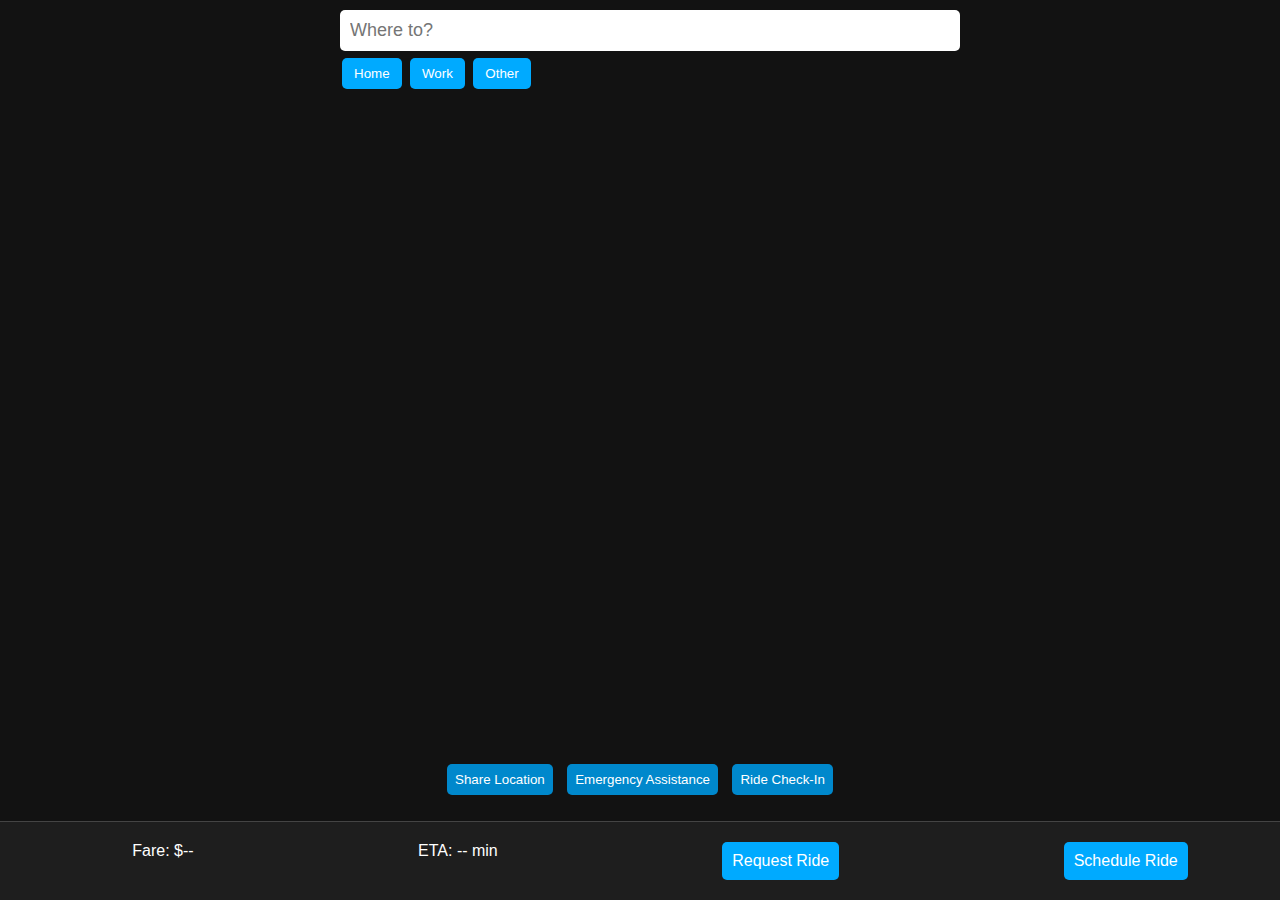
==== index.html @ b029b4f4 "Initial commit" ====
<!DOCTYPE html>
<html lang="en">
<head>
  <meta charset="utf-8">
  <title>Uber Clone App - Home</title>
  <meta name="viewport" content="width=device-width, initial-scale=1">
  <!-- Leaflet CSS & JS for the map -->
  <link rel="stylesheet" href="https://unpkg.com/leaflet/dist/leaflet.css" />
  <script src="https://unpkg.com/leaflet/dist/leaflet.js"></script>
  <link rel="stylesheet" href="styles.css">
</head>
<body>
  <!-- Home Screen -->
  <div id="homeScreen">
    <!-- Map Background -->
    <div id="map"></div>
    
    <!-- Search Bar & Saved Locations -->
    <div id="searchBar">
      <input type="text" id="destination" placeholder="Where to?">
      <div id="savedLocations">
        <button onclick="selectLocation('Home')">Home</button>
        <button onclick="selectLocation('Work')">Work</button>
        <button onclick="selectLocation('Other')">Other</button>
      </div>
    </div>
    
    <!-- Bottom Panel: Ride Options & ETA/Fare Estimates -->
    <div id="rideOptions">
      <div id="fareEstimate">Fare: $<span id="fare">--</span></div>
      <div id="eta">ETA: <span id="etaTime">--</span> min</div>
      <button onclick="requestRide()">Request Ride</button>
      <button onclick="scheduleRide()">Schedule Ride</button>
    </div>
    
    <!-- Extra Features -->
    <div id="extraFeatures">
      <button onclick="shareLocation()">Share Location</button>
      <button onclick="emergency()">Emergency Assistance</button>
      <button onclick="checkIn()">Ride Check-In</button>
    </div>
  </div>
  
  <!-- Ride In Progress Screen (hidden initially) -->
  <div id="rideDetails" style="display:none;">
    <h2>Ride in Progress</h2>
    <div id="driverInfo">
      <img src="driver_profile.png" alt="Driver Profile" id="driverPic" style="width:50px;height:50px;">
      <div id="driverDetails">
        <p>Name: Dragon Driver</p>
        <p>Rating: 5.0</p>
      </div>
    </div>
    <div id="communication">
      <button onclick="messageDriver()">Message Driver</button>
      <button onclick="callDriver()">Call Driver</button>
      <button onclick="shareTrip()">Share Trip</button>
    </div>
    <div id="tripModifications">
      <button onclick="addStop()">Add Stop</button>
      <button onclick="updateDropoff()">Update Drop-off</button>
    </div>
    <div id="rideHistory">
      <button onclick="viewHistory()">Ride History & Receipts</button>
    </div>
    <div id="completion">
      <button onclick="completeRide()">Complete Ride</button>
    </div>
  </div>
  
  <!-- Menu & Settings (hidden initially) -->
  <div id="menu" style="display:none;">
    <h2>Menu & Settings</h2>
    <button onclick="viewProfile()">Profile & Payment</button>
    <button onclick="safetyCenter()">Safety Center</button>
    <button onclick="helpSupport()">Help & Support</button>
    <button onclick="preferences()">Preferences</button>
    <button onclick="logout()">Logout</button>
  </div>
  
  <script src="app.js"></script>
</body>
</html>
---- styles.css ----
body {
  margin: 0;
  font-family: Arial, sans-serif;
  background-color: #121212;
  color: #ffffff;
}
#map, #driverMap {
  height: 50vh;
  width: 100%;
}
#searchBar {
  position: absolute;
  top: 10px;
  left: 50%;
  transform: translateX(-50%);
  width: 90%;
  max-width: 600px;
  z-index: 1000;
}
#searchBar input {
  width: 100%;
  padding: 10px;
  font-size: 18px;
  border-radius: 5px;
  border: none;
}
#savedLocations {
  margin-top: 5px;
}
#savedLocations button {
  padding: 8px 12px;
  margin: 2px;
  border: none;
  border-radius: 5px;
  background-color: #00aaff;
  color: #ffffff;
  cursor: pointer;
}
#rideOptions {
  position: absolute;
  bottom: 0;
  left: 0;
  width: 100%;
  background-color: #1e1e1e;
  padding: 20px;
  border-top: 1px solid #444;
  display: flex;
  justify-content: space-around;
  z-index: 1000;
}
#rideOptions button {
  padding: 10px;
  font-size: 16px;
  border: none;
  border-radius: 5px;
  background-color: #00aaff;
  color: #ffffff;
  cursor: pointer;
}
#extraFeatures {
  position: absolute;
  bottom: 100px;
  left: 0;
  width: 100%;
  text-align: center;
  z-index: 1000;
}
#extraFeatures button {
  padding: 8px;
  margin: 5px;
  border: none;
  border-radius: 5px;
  background-color: #0088cc;
  color: #ffffff;
  cursor: pointer;
}
#rideDetails, #menu {
  padding: 20px;
}
button {
  cursor: pointer;
}
.driver-icon {
  font-size: 30px;
}
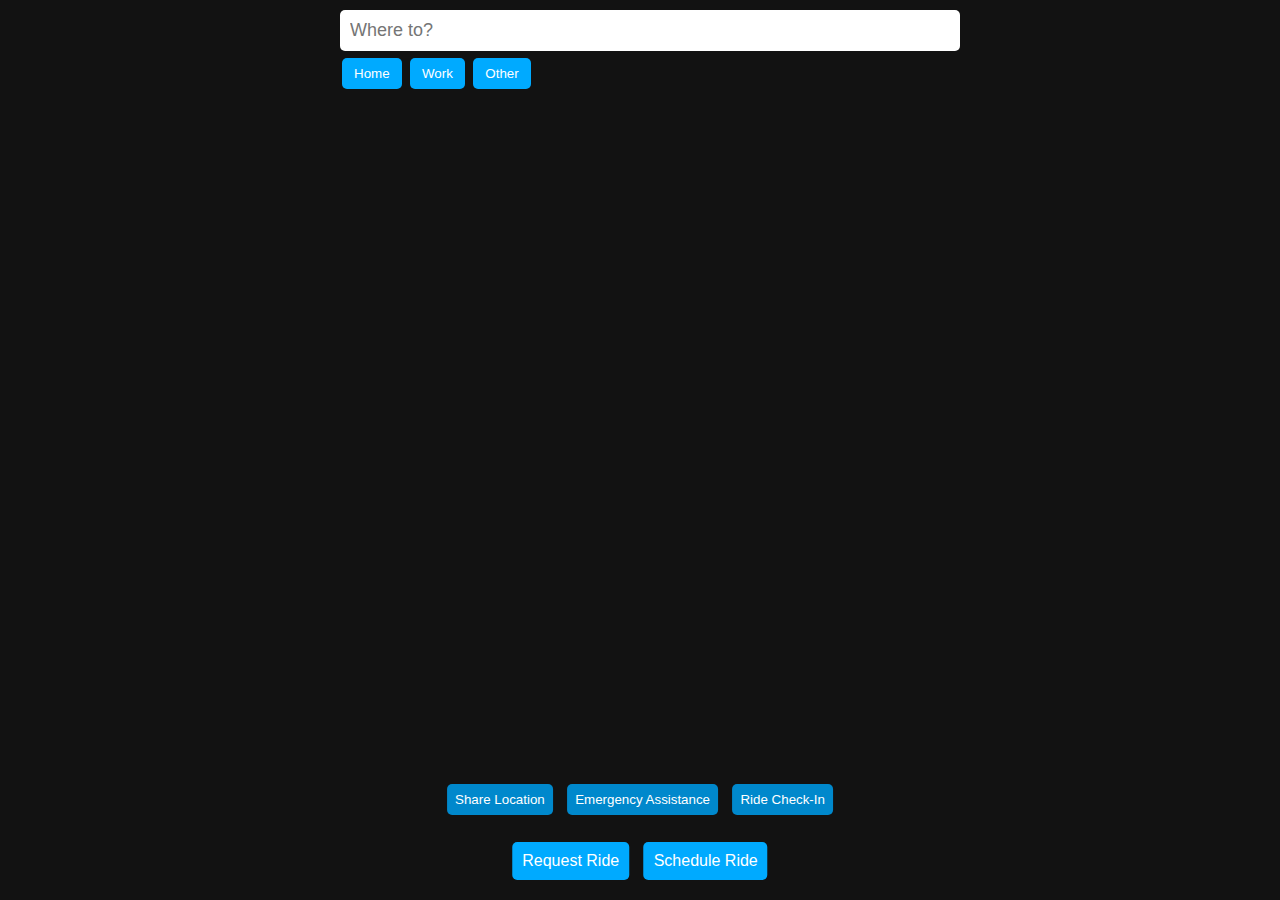
==== commit 5cb51c85: "Full screen map, free rides" ====
--- a/index.html
+++ b/index.html
@@ -12,10 +12,10 @@
 <body>
   <!-- Home Screen -->
   <div id="homeScreen">
-    <!-- Map Background -->
+    <!-- Full-Screen Map -->
     <div id="map"></div>
     
-    <!-- Search Bar & Saved Locations -->
+    <!-- Search Bar & Saved Locations (overlay on top of map) -->
     <div id="searchBar">
       <input type="text" id="destination" placeholder="Where to?">
       <div id="savedLocations">
@@ -25,10 +25,8 @@
       </div>
     </div>
     
-    <!-- Bottom Panel: Ride Options & ETA/Fare Estimates -->
+    <!-- Bottom Panel: Ride Options -->
     <div id="rideOptions">
-      <div id="fareEstimate">Fare: $<span id="fare">--</span></div>
-      <div id="eta">ETA: <span id="etaTime">--</span> min</div>
       <button onclick="requestRide()">Request Ride</button>
       <button onclick="scheduleRide()">Schedule Ride</button>
     </div>
--- a/styles.css
+++ b/styles.css
@@ -1,22 +1,36 @@
-body {
+html, body {
   margin: 0;
+  padding: 0;
+  height: 100%;
   font-family: Arial, sans-serif;
   background-color: #121212;
   color: #ffffff;
 }
-#map, #driverMap {
-  height: 50vh;
+
+/* Make #map fill the entire screen as a background */
+#map {
+  position: absolute;
+  top: 0;
+  left: 0;
   width: 100%;
+  height: 100%;
+  z-index: 1;
 }
+
+/* Overlays above the map */
+#searchBar, #rideOptions, #extraFeatures, #driverLogin, #driverPanel {
+  position: absolute;
+  z-index: 999;
+}
+
 #searchBar {
-  position: absolute;
   top: 10px;
   left: 50%;
   transform: translateX(-50%);
   width: 90%;
   max-width: 600px;
-  z-index: 1000;
 }
+
 #searchBar input {
   width: 100%;
   padding: 10px;
@@ -24,6 +38,7 @@
   border-radius: 5px;
   border: none;
 }
+
 #savedLocations {
   margin-top: 5px;
 }
@@ -36,20 +51,16 @@
   color: #ffffff;
   cursor: pointer;
 }
+
 #rideOptions {
-  position: absolute;
-  bottom: 0;
-  left: 0;
-  width: 100%;
-  background-color: #1e1e1e;
-  padding: 20px;
-  border-top: 1px solid #444;
-  display: flex;
-  justify-content: space-around;
-  z-index: 1000;
+  bottom: 20px;
+  left: 50%;
+  transform: translateX(-50%);
 }
+
 #rideOptions button {
   padding: 10px;
+  margin: 0 5px;
   font-size: 16px;
   border: none;
   border-radius: 5px;
@@ -57,14 +68,14 @@
   color: #ffffff;
   cursor: pointer;
 }
+
 #extraFeatures {
-  position: absolute;
-  bottom: 100px;
-  left: 0;
-  width: 100%;
+  bottom: 80px;
+  left: 50%;
+  transform: translateX(-50%);
   text-align: center;
-  z-index: 1000;
 }
+
 #extraFeatures button {
   padding: 8px;
   margin: 5px;
@@ -74,12 +85,21 @@
   color: #ffffff;
   cursor: pointer;
 }
+
+#homeScreen, #rideDetails, #menu {
+  width: 100%;
+  height: 100%;
+  position: relative;
+}
+
 #rideDetails, #menu {
   padding: 20px;
+  z-index: 1000;
+  background-color: #121212;
 }
-button {
-  cursor: pointer;
-}
+
+/* Driver icon styling */
 .driver-icon {
   font-size: 30px;
+  line-height: 30px;
 }
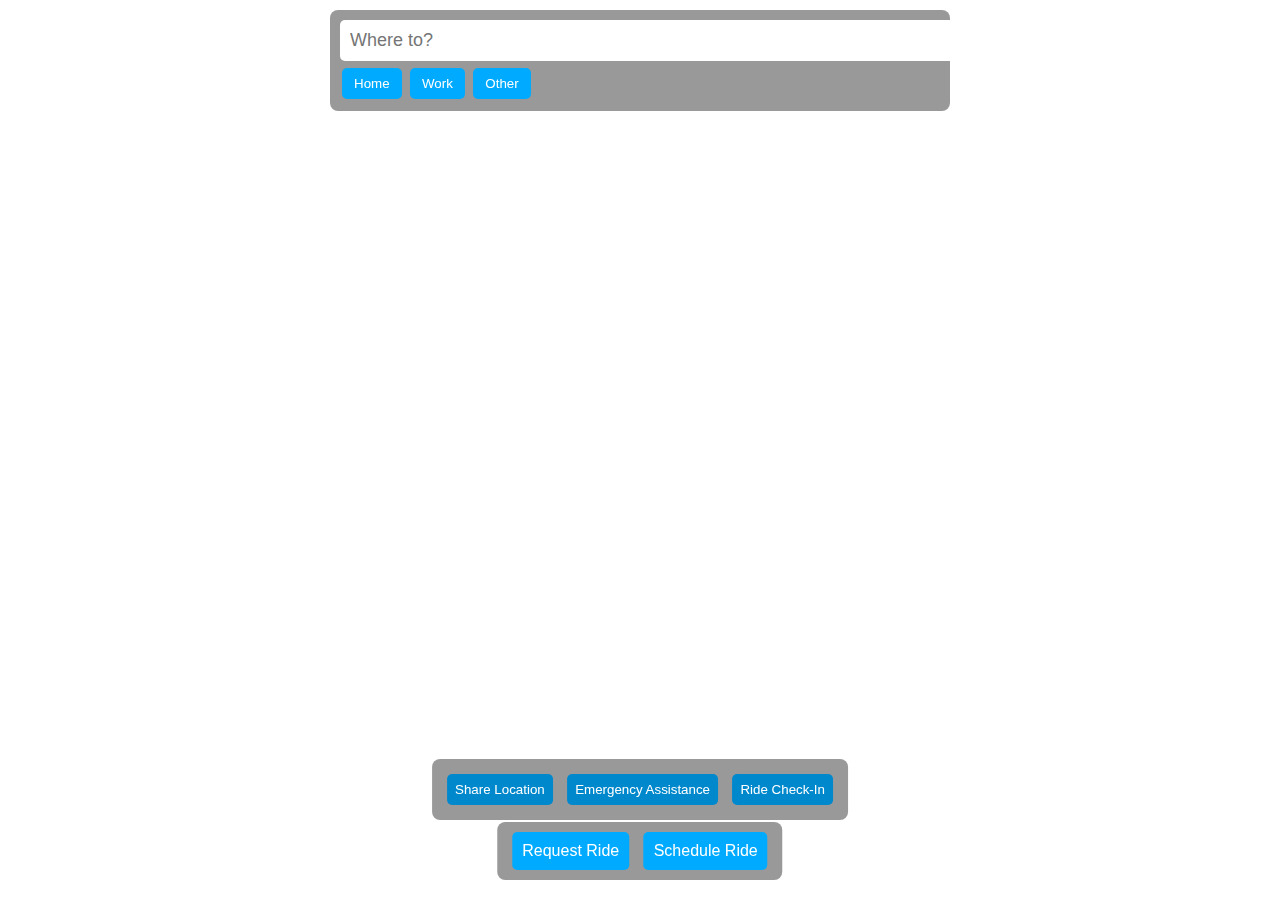
==== commit 57abf6b4: "Remove black bar, truly full screen map" ====
--- a/index.html
+++ b/index.html
@@ -10,12 +10,12 @@
   <link rel="stylesheet" href="styles.css">
 </head>
 <body>
-  <!-- Home Screen -->
+  <!-- The Map (Full Screen) -->
+  <div id="map"></div>
+
+  <!-- Home Screen Overlays -->
   <div id="homeScreen">
-    <!-- Full-Screen Map -->
-    <div id="map"></div>
-    
-    <!-- Search Bar & Saved Locations (overlay on top of map) -->
+    <!-- Search Bar & Saved Locations -->
     <div id="searchBar">
       <input type="text" id="destination" placeholder="Where to?">
       <div id="savedLocations">
--- a/styles.css
+++ b/styles.css
@@ -1,28 +1,45 @@
+/* Make sure html/body have no forced background */
 html, body {
   margin: 0;
   padding: 0;
+  width: 100%;
   height: 100%;
+  box-sizing: border-box;
   font-family: Arial, sans-serif;
-  background-color: #121212;
-  color: #ffffff;
+  background: none;
+  overflow: hidden; /* remove any scrollbars if not needed */
 }
 
-/* Make #map fill the entire screen as a background */
+/* The map is fixed and always behind everything */
 #map {
+  position: fixed;
+  top: 0;
+  left: 0;
+  width: 100%;
+  height: 100vh;
+  z-index: 0;
+}
+
+/* Overlays for home screen, ride details, menu, etc. */
+#homeScreen, #rideDetails, #menu {
   position: absolute;
   top: 0;
   left: 0;
   width: 100%;
   height: 100%;
   z-index: 1;
+  background: transparent;
 }
 
-/* Overlays above the map */
-#searchBar, #rideOptions, #extraFeatures, #driverLogin, #driverPanel {
+/* Overlay Panels */
+#searchBar, #rideOptions, #extraFeatures {
   position: absolute;
-  z-index: 999;
+  background: rgba(0,0,0,0.4); /* semi-transparent black, or 'none' if you want fully transparent */
+  padding: 10px;
+  border-radius: 8px;
 }
 
+/* Search Bar at the top */
 #searchBar {
   top: 10px;
   left: 50%;
@@ -30,17 +47,13 @@
   width: 90%;
   max-width: 600px;
 }
-
 #searchBar input {
   width: 100%;
   padding: 10px;
   font-size: 18px;
   border-radius: 5px;
   border: none;
-}
-
-#savedLocations {
-  margin-top: 5px;
+  margin-bottom: 5px;
 }
 #savedLocations button {
   padding: 8px 12px;
@@ -52,12 +65,12 @@
   cursor: pointer;
 }
 
+/* Ride Options at the bottom center */
 #rideOptions {
   bottom: 20px;
   left: 50%;
   transform: translateX(-50%);
 }
-
 #rideOptions button {
   padding: 10px;
   margin: 0 5px;
@@ -69,13 +82,13 @@
   cursor: pointer;
 }
 
+/* Extra Features above ride options */
 #extraFeatures {
   bottom: 80px;
   left: 50%;
   transform: translateX(-50%);
   text-align: center;
 }
-
 #extraFeatures button {
   padding: 8px;
   margin: 5px;
@@ -86,16 +99,11 @@
   cursor: pointer;
 }
 
-#homeScreen, #rideDetails, #menu {
-  width: 100%;
-  height: 100%;
-  position: relative;
-}
-
-#rideDetails, #menu {
-  padding: 20px;
-  z-index: 1000;
-  background-color: #121212;
+/* Ride details screen covers everything when visible */
+#rideDetails {
+  display: none;
+  background: rgba(0,0,0,0.7);
+  overflow-y: auto;
 }
 
 /* Driver icon styling */
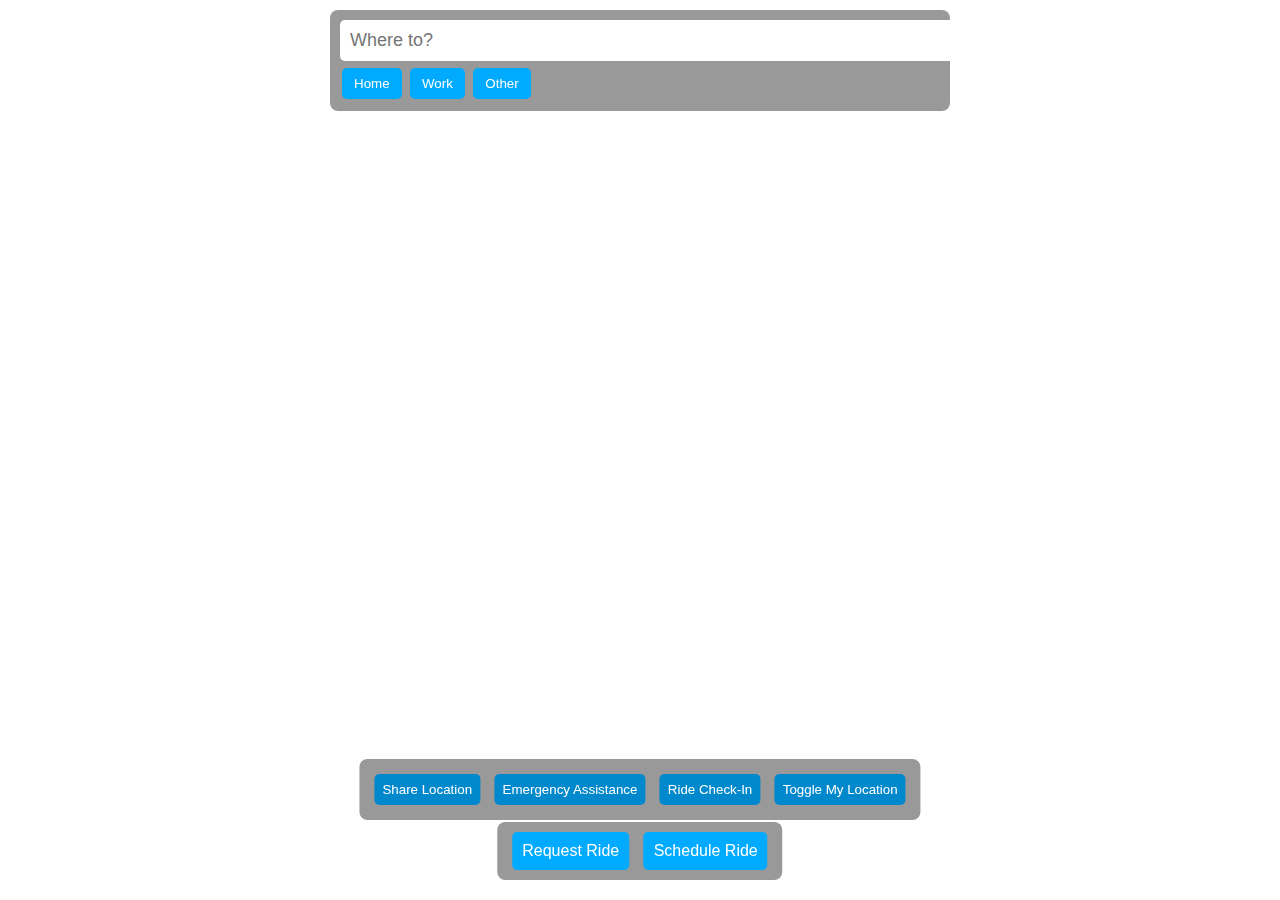
==== commit 90fa5160: "Implement real toggle location functionality for driver and passenger" ====
--- a/index.html
+++ b/index.html
@@ -36,6 +36,7 @@
       <button onclick="shareLocation()">Share Location</button>
       <button onclick="emergency()">Emergency Assistance</button>
       <button onclick="checkIn()">Ride Check-In</button>
+      <button onclick="togglePassengerLocation()">Toggle My Location</button>
     </div>
   </div>
   
--- a/styles.css
+++ b/styles.css
@@ -1,4 +1,4 @@
-/* Make sure html/body have no forced background */
+/* Reset layout: no forced background, full viewport */
 html, body {
   margin: 0;
   padding: 0;
@@ -7,10 +7,11 @@
   box-sizing: border-box;
   font-family: Arial, sans-serif;
   background: none;
-  overflow: hidden; /* remove any scrollbars if not needed */
+  overflow: hidden;
+  color: #ffffff;
 }
 
-/* The map is fixed and always behind everything */
+/* Full-screen map */
 #map {
   position: fixed;
   top: 0;
@@ -20,7 +21,7 @@
   z-index: 0;
 }
 
-/* Overlays for home screen, ride details, menu, etc. */
+/* Overlays on top of the map */
 #homeScreen, #rideDetails, #menu {
   position: absolute;
   top: 0;
@@ -31,15 +32,16 @@
   background: transparent;
 }
 
-/* Overlay Panels */
-#searchBar, #rideOptions, #extraFeatures {
+/* Overlay panels styling */
+#searchBar, #rideOptions, #extraFeatures,
+#driverLogin, #driverPanel {
   position: absolute;
-  background: rgba(0,0,0,0.4); /* semi-transparent black, or 'none' if you want fully transparent */
+  background: rgba(0,0,0,0.4); /* semi-transparent background */
   padding: 10px;
   border-radius: 8px;
 }
 
-/* Search Bar at the top */
+/* Search Bar at the top center */
 #searchBar {
   top: 10px;
   left: 50%;
@@ -99,11 +101,12 @@
   cursor: pointer;
 }
 
-/* Ride details screen covers everything when visible */
+/* Ride details screen */
 #rideDetails {
   display: none;
   background: rgba(0,0,0,0.7);
   overflow-y: auto;
+  z-index: 9999;
 }
 
 /* Driver icon styling */
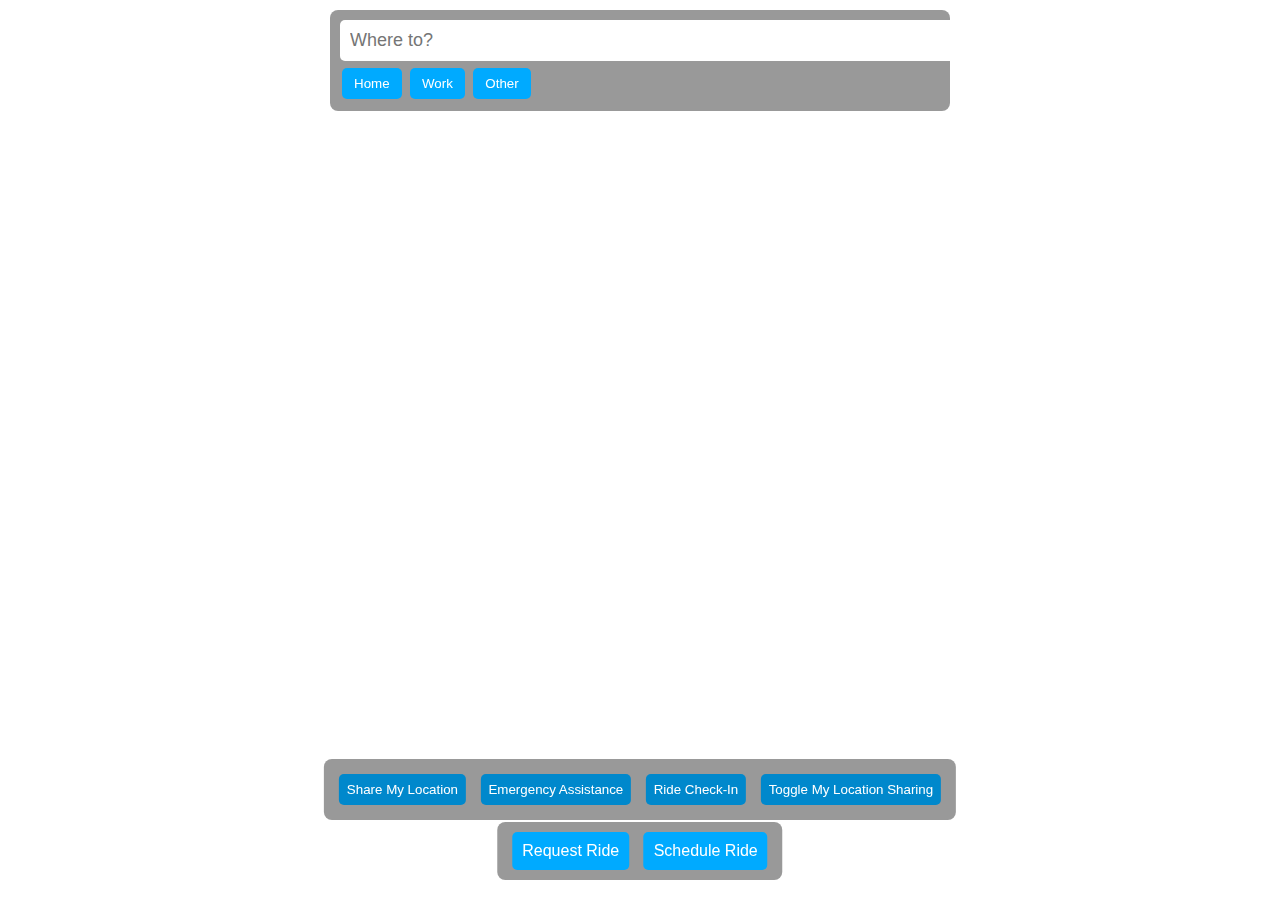
==== commit 0891ae81: "Fix toggles, remove forced recenter, allow interactive map" ====
--- a/index.html
+++ b/index.html
@@ -7,6 +7,9 @@
   <!-- Leaflet CSS & JS for the map -->
   <link rel="stylesheet" href="https://unpkg.com/leaflet/dist/leaflet.css" />
   <script src="https://unpkg.com/leaflet/dist/leaflet.js"></script>
+  <!-- Firebase SDKs -->
+  <script src="https://www.gstatic.com/firebasejs/9.22.2/firebase-app-compat.js"></script>
+  <script src="https://www.gstatic.com/firebasejs/9.22.2/firebase-database-compat.js"></script>
   <link rel="stylesheet" href="styles.css">
 </head>
 <body>
@@ -33,10 +36,10 @@
     
     <!-- Extra Features -->
     <div id="extraFeatures">
-      <button onclick="shareLocation()">Share Location</button>
+      <button onclick="shareLocation()">Share My Location</button>
       <button onclick="emergency()">Emergency Assistance</button>
       <button onclick="checkIn()">Ride Check-In</button>
-      <button onclick="togglePassengerLocation()">Toggle My Location</button>
+      <button onclick="togglePassengerLocation()">Toggle My Location Sharing</button>
     </div>
   </div>
   
@@ -44,7 +47,7 @@
   <div id="rideDetails" style="display:none;">
     <h2>Ride in Progress</h2>
     <div id="driverInfo">
-      <img src="driver_profile.png" alt="Driver Profile" id="driverPic" style="width:50px;height:50px;">
+      <img src="driver_profile.png" alt="Driver Profile" id="driverPic" style="width:50px;height:50px;"> 
       <div id="driverDetails">
         <p>Name: Dragon Driver</p>
         <p>Rating: 5.0</p>
--- a/styles.css
+++ b/styles.css
@@ -114,3 +114,9 @@
   font-size: 30px;
   line-height: 30px;
 }
+
+.passenger-icon {
+  font-size: 30px;
+  line-height: 30px;
+}
+
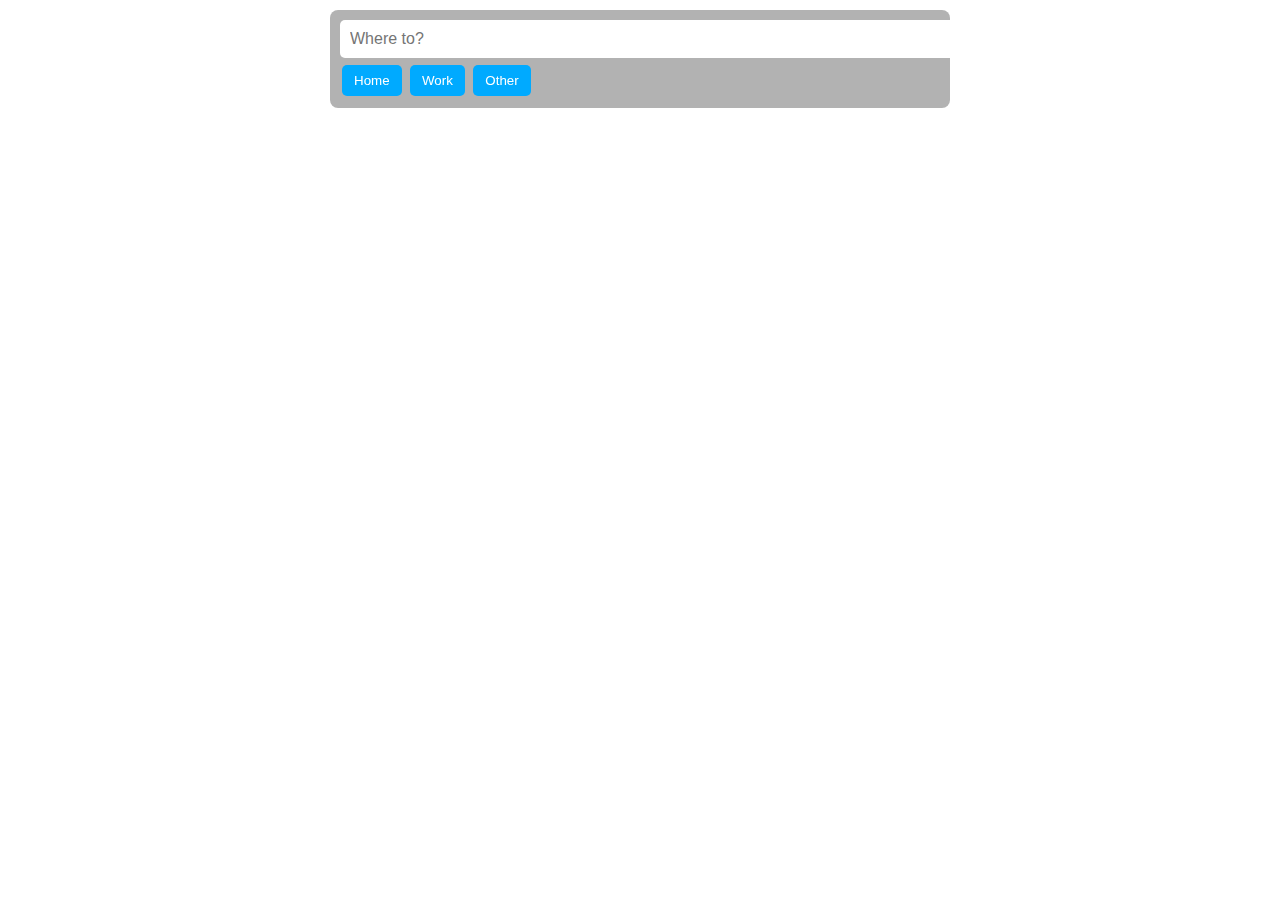
==== commit 67e5ea0b: "Uber-like bottom sheet for ride in progress" ====
--- a/index.html
+++ b/index.html
@@ -7,18 +7,14 @@
   <!-- Leaflet CSS & JS for the map -->
   <link rel="stylesheet" href="https://unpkg.com/leaflet/dist/leaflet.css" />
   <script src="https://unpkg.com/leaflet/dist/leaflet.js"></script>
-  <!-- Firebase SDKs -->
-  <script src="https://www.gstatic.com/firebasejs/9.22.2/firebase-app-compat.js"></script>
-  <script src="https://www.gstatic.com/firebasejs/9.22.2/firebase-database-compat.js"></script>
   <link rel="stylesheet" href="styles.css">
 </head>
 <body>
-  <!-- The Map (Full Screen) -->
+  <!-- Full-Screen Map -->
   <div id="map"></div>
 
   <!-- Home Screen Overlays -->
   <div id="homeScreen">
-    <!-- Search Bar & Saved Locations -->
     <div id="searchBar">
       <input type="text" id="destination" placeholder="Where to?">
       <div id="savedLocations">
@@ -28,45 +24,45 @@
       </div>
     </div>
     
-    <!-- Bottom Panel: Ride Options -->
     <div id="rideOptions">
       <button onclick="requestRide()">Request Ride</button>
       <button onclick="scheduleRide()">Schedule Ride</button>
     </div>
     
-    <!-- Extra Features -->
     <div id="extraFeatures">
       <button onclick="shareLocation()">Share My Location</button>
       <button onclick="emergency()">Emergency Assistance</button>
       <button onclick="checkIn()">Ride Check-In</button>
-      <button onclick="togglePassengerLocation()">Toggle My Location Sharing</button>
+      <button onclick="togglePassengerLocation()">Toggle My Location</button>
     </div>
   </div>
   
-  <!-- Ride In Progress Screen (hidden initially) -->
+  <!-- Ride In Progress Bottom Sheet (hidden initially) -->
   <div id="rideDetails" style="display:none;">
-    <h2>Ride in Progress</h2>
-    <div id="driverInfo">
-      <img src="driver_profile.png" alt="Driver Profile" id="driverPic" style="width:50px;height:50px;"> 
-      <div id="driverDetails">
-        <p>Name: Dragon Driver</p>
-        <p>Rating: 5.0</p>
+    <div id="rideDetailsCard">
+      <h2>Ride in Progress</h2>
+      <div id="driverInfo">
+        <img src="driver_profile.png" alt="Driver Profile" id="driverPic">
+        <div id="driverDetails">
+          <p class="driverName">Dragon Driver</p>
+          <p class="driverRating">Rating: 5.0</p>
+        </div>
       </div>
-    </div>
-    <div id="communication">
-      <button onclick="messageDriver()">Message Driver</button>
-      <button onclick="callDriver()">Call Driver</button>
-      <button onclick="shareTrip()">Share Trip</button>
-    </div>
-    <div id="tripModifications">
-      <button onclick="addStop()">Add Stop</button>
-      <button onclick="updateDropoff()">Update Drop-off</button>
-    </div>
-    <div id="rideHistory">
-      <button onclick="viewHistory()">Ride History & Receipts</button>
-    </div>
-    <div id="completion">
-      <button onclick="completeRide()">Complete Ride</button>
+      <div id="communication">
+        <button onclick="messageDriver()">Message Driver</button>
+        <button onclick="callDriver()">Call Driver</button>
+        <button onclick="shareTrip()">Share Trip</button>
+      </div>
+      <div id="tripModifications">
+        <button onclick="addStop()">Add Stop</button>
+        <button onclick="updateDropoff()">Update Drop-off</button>
+      </div>
+      <div id="rideHistory">
+        <button onclick="viewHistory()">Ride History & Receipts</button>
+      </div>
+      <div id="completion">
+        <button onclick="completeRide()">Complete Ride</button>
+      </div>
     </div>
   </div>
   
--- a/styles.css
+++ b/styles.css
@@ -1,4 +1,3 @@
-/* Reset layout: no forced background, full viewport */
 html, body {
   margin: 0;
   padding: 0;
@@ -6,12 +5,9 @@
   height: 100%;
   box-sizing: border-box;
   font-family: Arial, sans-serif;
-  background: none;
-  overflow: hidden;
-  color: #ffffff;
 }
 
-/* Full-screen map */
+/* Full-screen map behind everything */
 #map {
   position: fixed;
   top: 0;
@@ -21,40 +17,35 @@
   z-index: 0;
 }
 
-/* Overlays on top of the map */
+/* Overlays */
 #homeScreen, #rideDetails, #menu {
   position: absolute;
   top: 0;
   left: 0;
   width: 100%;
-  height: 100%;
+  height: auto;
+  background: transparent;
   z-index: 1;
-  background: transparent;
 }
 
-/* Overlay panels styling */
-#searchBar, #rideOptions, #extraFeatures,
-#driverLogin, #driverPanel {
+/* Search Bar at top center */
+#searchBar {
   position: absolute;
-  background: rgba(0,0,0,0.4); /* semi-transparent background */
-  padding: 10px;
-  border-radius: 8px;
-}
-
-/* Search Bar at the top center */
-#searchBar {
   top: 10px;
   left: 50%;
   transform: translateX(-50%);
   width: 90%;
   max-width: 600px;
+  background: rgba(0,0,0,0.3);
+  padding: 10px;
+  border-radius: 8px;
 }
 #searchBar input {
   width: 100%;
   padding: 10px;
-  font-size: 18px;
+  font-size: 16px;
+  border: none;
   border-radius: 5px;
-  border: none;
   margin-bottom: 5px;
 }
 #savedLocations button {
@@ -67,11 +58,15 @@
   cursor: pointer;
 }
 
-/* Ride Options at the bottom center */
+/* Ride Options at bottom center */
 #rideOptions {
+  position: absolute;
   bottom: 20px;
   left: 50%;
   transform: translateX(-50%);
+  background: rgba(0,0,0,0.3);
+  padding: 10px;
+  border-radius: 8px;
 }
 #rideOptions button {
   padding: 10px;
@@ -86,10 +81,13 @@
 
 /* Extra Features above ride options */
 #extraFeatures {
-  bottom: 80px;
+  position: absolute;
+  bottom: 90px;
   left: 50%;
   transform: translateX(-50%);
-  text-align: center;
+  background: rgba(0,0,0,0.3);
+  padding: 10px;
+  border-radius: 8px;
 }
 #extraFeatures button {
   padding: 8px;
@@ -101,22 +99,71 @@
   cursor: pointer;
 }
 
-/* Ride details screen */
-#rideDetails {
-  display: none;
-  background: rgba(0,0,0,0.7);
-  overflow-y: auto;
-  z-index: 9999;
+/* Ride in Progress Bottom Sheet */
+#rideDetailsCard {
+  position: fixed;
+  bottom: 0;
+  left: 0;
+  width: 100%;
+  background: rgba(0,0,0,0.8);
+  backdrop-filter: blur(5px);
+  color: #fff;
+  padding: 20px;
+  border-radius: 20px 20px 0 0;
+  box-shadow: 0 -2px 10px rgba(0,0,0,0.5);
 }
 
-/* Driver icon styling */
+#rideDetailsCard h2 {
+  margin-top: 0;
+  font-size: 20px;
+  text-align: center;
+}
+
+/* Driver Info in a row */
+#driverInfo {
+  display: flex;
+  align-items: center;
+  margin: 10px 0;
+}
+#driverPic {
+  width: 50px;
+  height: 50px;
+  border-radius: 25px;
+  margin-right: 10px;
+}
+.driverName {
+  font-size: 18px;
+  font-weight: bold;
+  margin: 0;
+}
+.driverRating {
+  margin: 0;
+  font-size: 14px;
+  color: #ccc;
+}
+
+/* Buttons grouped with spacing */
+#communication, #tripModifications, #rideHistory, #completion {
+  margin: 10px 0;
+}
+#communication button, #tripModifications button,
+#rideHistory button, #completion button {
+  margin-right: 10px;
+  margin-bottom: 5px;
+  padding: 10px;
+  border-radius: 5px;
+  border: none;
+  background: #00aaff;
+  color: #fff;
+  cursor: pointer;
+}
+
+/* Driver and passenger icons */
 .driver-icon {
   font-size: 30px;
   line-height: 30px;
 }
-
 .passenger-icon {
   font-size: 30px;
   line-height: 30px;
 }
-
